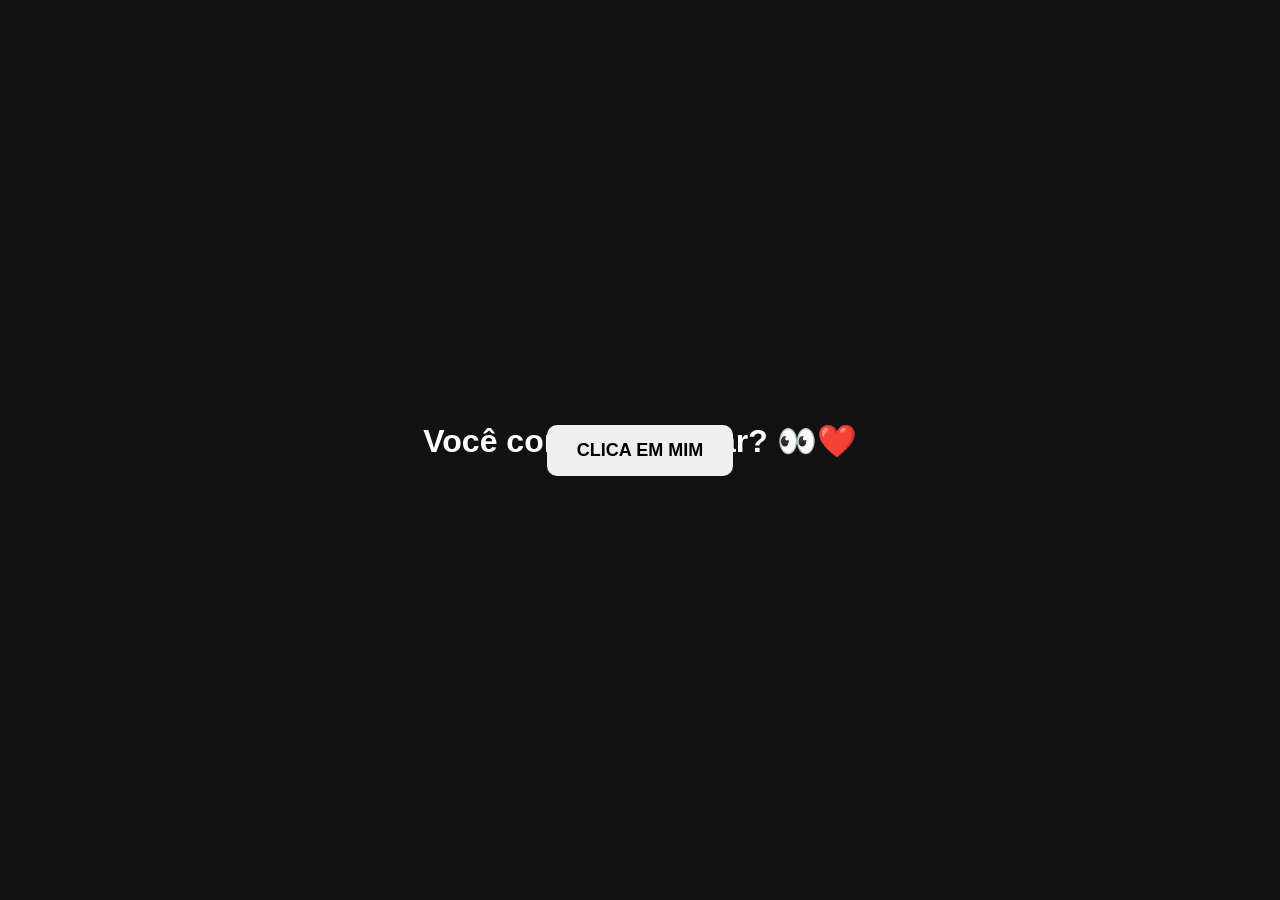
==== index.html @ 33068716 "Add files via upload" ====
<!DOCTYPE html>
<html lang="pt-BR">

<head>
    <meta charset="UTF-8">

    <meta name="viewport"
          content="width=device-width, initial-scale=1.0">

    <title>Para Você ❤️</title>

    <link rel="stylesheet" href="style.css">
</head>

<body>

    <h1>Você consegue clicar? 👀❤️</h1>

    <button id="botaoFujao">
        CLICA EM MIM
    </button>

    <div id="surpresa">

        <h1>❤️ Para você ❤️</h1>

        <p>
            Depois de tanto fugir,
            você finalmente conseguiu... ❤️
        </p>

        <div class="sem-foto">
            📸
            <br>
            Nossa foto vem aqui ❤️
        </div>

        <audio id="musica" controls>
            <source src="musica.mp3" type="audio/mpeg">
        </audio>

    </div>

    <script src="script.js"></script>

</body>

</html>
---- style.css ----
* {
    box-sizing: border-box;
}

html,
body {
    margin: 0;
    width: 100%;
    height: 100%;
}

body {
    min-height: 100vh;

    display: flex;
    flex-direction: column;

    justify-content: center;
    align-items: center;

    font-family: Arial, sans-serif;

    background: #111;

    color: white;

    overflow: hidden;

    touch-action: none;
}

h1 {
    margin-bottom: 40px;
    text-align: center;
    padding: 0 20px;
}

#botaoFujao {
    position: absolute;

    padding: 15px 30px;

    font-size: 18px;

    font-weight: bold;

    border: none;

    border-radius: 10px;

    cursor: pointer;

    touch-action: none;

    user-select: none;

    -webkit-user-select: none;
}

#surpresa {
    display: none;

    position: fixed;

    inset: 0;

    flex-direction: column;

    justify-content: center;

    align-items: center;

    text-align: center;

    background:
        linear-gradient(
            135deg,
            #ff758c,
            #ff7eb3
        );

    padding: 30px;

    overflow: hidden;

    transform-origin: center;

    animation:
        entradaSurpresa 5s linear;
}

#surpresa h1 {
    font-size: 42px;
    margin-bottom: 20px;
}

#surpresa p {
    font-size: 24px;

    max-width: 700px;

    line-height: 1.5;

    margin: 10px 20px;
}

.sem-foto {
    width: 300px;
    height: 220px;

    display: flex;

    justify-content: center;
    align-items: center;

    flex-direction: column;

    border-radius: 20px;

    background: rgba(255,255,255,0.2);

    font-size: 22px;

    margin: 20px;
}

#surpresa audio {
    width: 350px;
    max-width: 85vw;
    margin-top: 15px;
}

@keyframes entradaSurpresa {

    0% {
        opacity: 0;

        transform:
            scale(0.05)
            rotate(0deg);
    }

    100% {
        opacity: 1;

        transform:
            scale(1)
            rotate(360deg);
    }
}

.coracao {
    position: fixed;

    bottom: -30px;

    pointer-events: none;

    z-index: 9999;
}

@media (max-width: 600px) {

    h1 {
        font-size: 26px;
        margin-bottom: 30px;
    }

    #botaoFujao {
        padding: 13px 22px;
        font-size: 15px;
    }

    #surpresa {
        padding: 20px;
    }

    #surpresa h1 {
        font-size: 30px;
    }

    #surpresa p {
        font-size: 18px;
        max-width: 90%;
    }

    .sem-foto {
        width: 220px;
        height: 180px;
        margin: 15px;
    }

    #surpresa audio {
        width: 90%;
    }
}

@media (min-width: 601px) and (max-width: 1024px) {

    #surpresa h1 {
        font-size: 38px;
    }

    #surpresa p {
        font-size: 22px;
    }

    .sem-foto {
        width: 280px;
    }
}
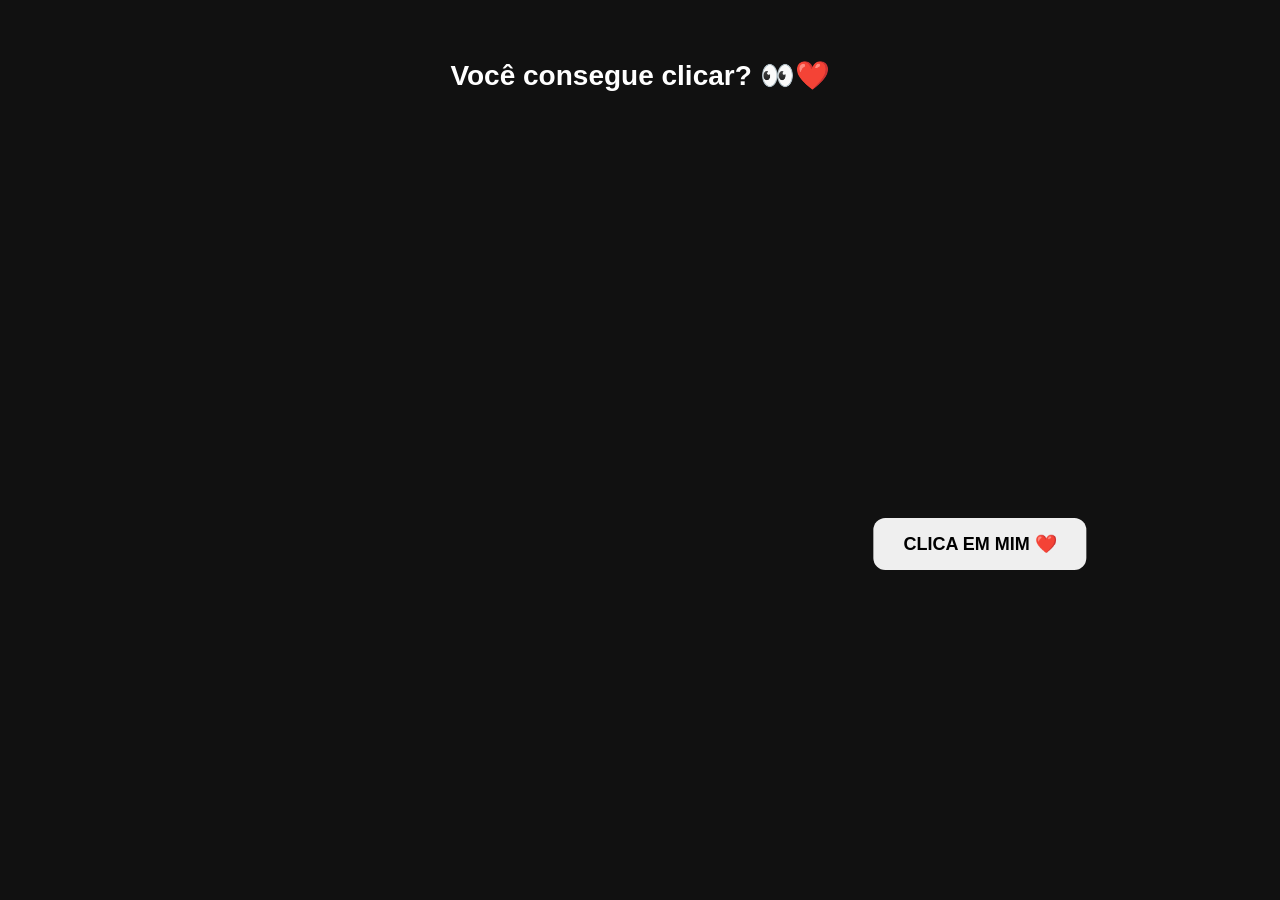
==== commit 3efd10e0: "Update index.html" ====
--- a/index.html
+++ b/index.html
@@ -1,37 +1,30 @@
 <!DOCTYPE html>
 <html lang="pt-BR">
-
 <head>
     <meta charset="UTF-8">
-
-    <meta name="viewport"
-          content="width=device-width, initial-scale=1.0">
-
+    <meta name="viewport" content="width=device-width, initial-scale=1.0">
     <title>Para Você ❤️</title>
-
     <link rel="stylesheet" href="style.css">
 </head>
 
 <body>
 
-    <h1>Você consegue clicar? 👀❤️</h1>
+    <h1 id="titulo">Você consegue clicar? 👀❤️</h1>
 
     <button id="botaoFujao">
-        CLICA EM MIM
+        CLICA EM MIM ❤️
     </button>
 
     <div id="surpresa">
 
-        <h1>❤️ Para você ❤️</h1>
+        <h1>❤️ SURPRESA ❤️</h1>
 
         <p>
-            Depois de tanto fugir,
-            você finalmente conseguiu... ❤️
+            Finalmente você conseguiu, vida! 🥹❤️
         </p>
 
-        <div class="sem-foto">
-            📸
-            <br>
+        <div id="foto">
+            📸<br>
             Nossa foto vem aqui ❤️
         </div>
 
@@ -44,5 +37,4 @@
     <script src="script.js"></script>
 
 </body>
-
 </html>
--- a/style.css
+++ b/style.css
@@ -4,39 +4,72 @@
 
 html,
 body {
-    margin: 0;
     width: 100%;
     height: 100%;
+
+    margin: 0;
+    padding: 0;
 }
 
 body {
+
     min-height: 100vh;
 
     display: flex;
-    flex-direction: column;
 
     justify-content: center;
     align-items: center;
 
+    background: #111;
+
+    color: white;
+
     font-family: Arial, sans-serif;
 
-    background: #111;
-
-    color: white;
-
     overflow: hidden;
 
-    touch-action: none;
-}
-
-h1 {
-    margin-bottom: 40px;
+    touch-action: manipulation;
+}
+
+
+/* ==================================
+   TÍTULO
+================================== */
+
+#titulo {
+
+    position: fixed;
+
+    top: 40px;
+
+    left: 50%;
+
+    transform: translateX(-50%);
+
+    width: 90%;
+
     text-align: center;
-    padding: 0 20px;
-}
+
+    font-size: 28px;
+
+    z-index: 10;
+
+    pointer-events: none;
+}
+
+
+/* ==================================
+   BOTÃO
+================================== */
 
 #botaoFujao {
-    position: absolute;
+
+    position: fixed;
+
+    left: 50%;
+    top: 55%;
+
+    transform: translate(-50%, -50%);
 
     padding: 15px 30px;
 
@@ -46,23 +79,38 @@
 
     border: none;
 
-    border-radius: 10px;
+    border-radius: 12px;
 
     cursor: pointer;
 
-    touch-action: none;
-
     user-select: none;
 
     -webkit-user-select: none;
-}
+
+    touch-action: manipulation;
+
+    z-index: 1000;
+
+    transition:
+        left 0.7s ease,
+        top 0.7s ease;
+}
+
+
+/* ==================================
+   SURPRESA
+================================== */
 
 #surpresa {
+
     display: none;
 
     position: fixed;
 
     inset: 0;
+
+    width: 100%;
+    height: 100%;
 
     flex-direction: column;
 
@@ -79,60 +127,88 @@
             #ff7eb3
         );
 
-    padding: 30px;
+    padding: 25px;
 
     overflow: hidden;
 
-    transform-origin: center;
+    z-index: 5000;
 
     animation:
         entradaSurpresa 5s linear;
 }
 
+
 #surpresa h1 {
+
     font-size: 42px;
-    margin-bottom: 20px;
-}
+
+    margin: 10px;
+}
+
 
 #surpresa p {
+
     font-size: 24px;
 
     max-width: 700px;
 
     line-height: 1.5;
 
-    margin: 10px 20px;
-}
+    margin: 15px;
+}
+
+
+/* ==================================
+   FOTO TEMPORÁRIA
+================================== */
 
 .sem-foto {
+
     width: 300px;
+
     height: 220px;
 
     display: flex;
 
+    flex-direction: column;
+
     justify-content: center;
+
     align-items: center;
 
-    flex-direction: column;
-
     border-radius: 20px;
 
-    background: rgba(255,255,255,0.2);
+    background:
+        rgba(255,255,255,0.2);
 
     font-size: 22px;
 
     margin: 20px;
 }
 
-#surpresa audio {
+
+/* ==================================
+   MÚSICA
+================================== */
+
+#musica {
+
     width: 350px;
-    max-width: 85vw;
+
+    max-width: 90%;
+
     margin-top: 15px;
 }
 
+
+/* ==================================
+   ANIMAÇÃO
+================================== */
+
 @keyframes entradaSurpresa {
 
     0% {
+
         opacity: 0;
 
         transform:
@@ -141,6 +217,7 @@
     }
 
     100% {
+
         opacity: 1;
 
         transform:
@@ -149,63 +226,102 @@
     }
 }
 
+
+/* ==================================
+   CORAÇÕES
+================================== */
+
 .coracao {
+
     position: fixed;
 
-    bottom: -30px;
+    bottom: -40px;
 
     pointer-events: none;
 
     z-index: 9999;
 }
 
+
+/* ==================================
+   CELULAR
+================================== */
+
 @media (max-width: 600px) {
 
-    h1 {
-        font-size: 26px;
-        margin-bottom: 30px;
-    }
+    #titulo {
+
+        top: 25px;
+
+        font-size: 23px;
+    }
+
 
     #botaoFujao {
+
         padding: 13px 22px;
+
         font-size: 15px;
     }
 
+
     #surpresa {
+
         padding: 20px;
     }
 
+
     #surpresa h1 {
+
         font-size: 30px;
     }
 
+
     #surpresa p {
+
         font-size: 18px;
-        max-width: 90%;
-    }
+    }
+
 
     .sem-foto {
+
         width: 220px;
+
         height: 180px;
-        margin: 15px;
-    }
-
-    #surpresa audio {
+    }
+
+
+    #musica {
+
         width: 90%;
     }
 }
 
-@media (min-width: 601px) and (max-width: 1024px) {
+
+/* ==================================
+   TABLET
+================================== */
+
+@media
+(min-width: 601px)
+and
+(max-width: 1024px) {
+
+    #titulo {
+
+        font-size: 30px;
+    }
+
 
     #surpresa h1 {
+
         font-size: 38px;
     }
 
+
     #surpresa p {
+
         font-size: 22px;
     }
 
-    .sem-foto {
-        width: 280px;
-    }
-}
+}
